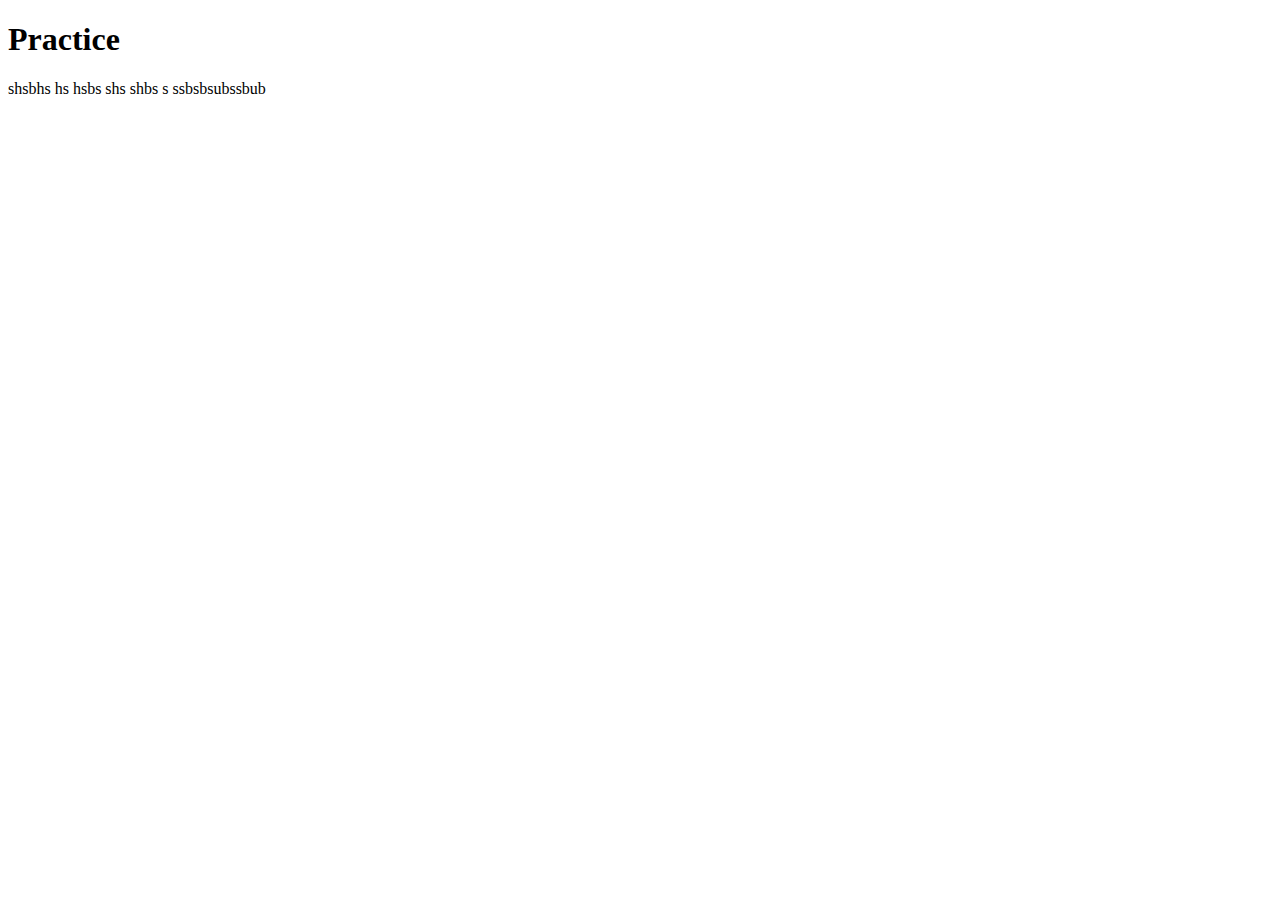
==== week6.html @ 6491061b "test" ====
<!DOCTYPE html> 
<head> 
<link rel= "stylesheet" href="stylesheets/stylesheet.css" /> 
</head>

<body>
	<div class="cd-scrolling-bg cd-bg-1">
		<H1>Practice</H1>
	</div>
	<div class="cd-scrolling-bg cd-color-2">
		<div class="cd-container"> <p> shsbhs hs hsbs  shs  shbs s ssbsbsubssbub </p>
		</div>
	</div>
</div>
</body>

</!DOCTYPE html>
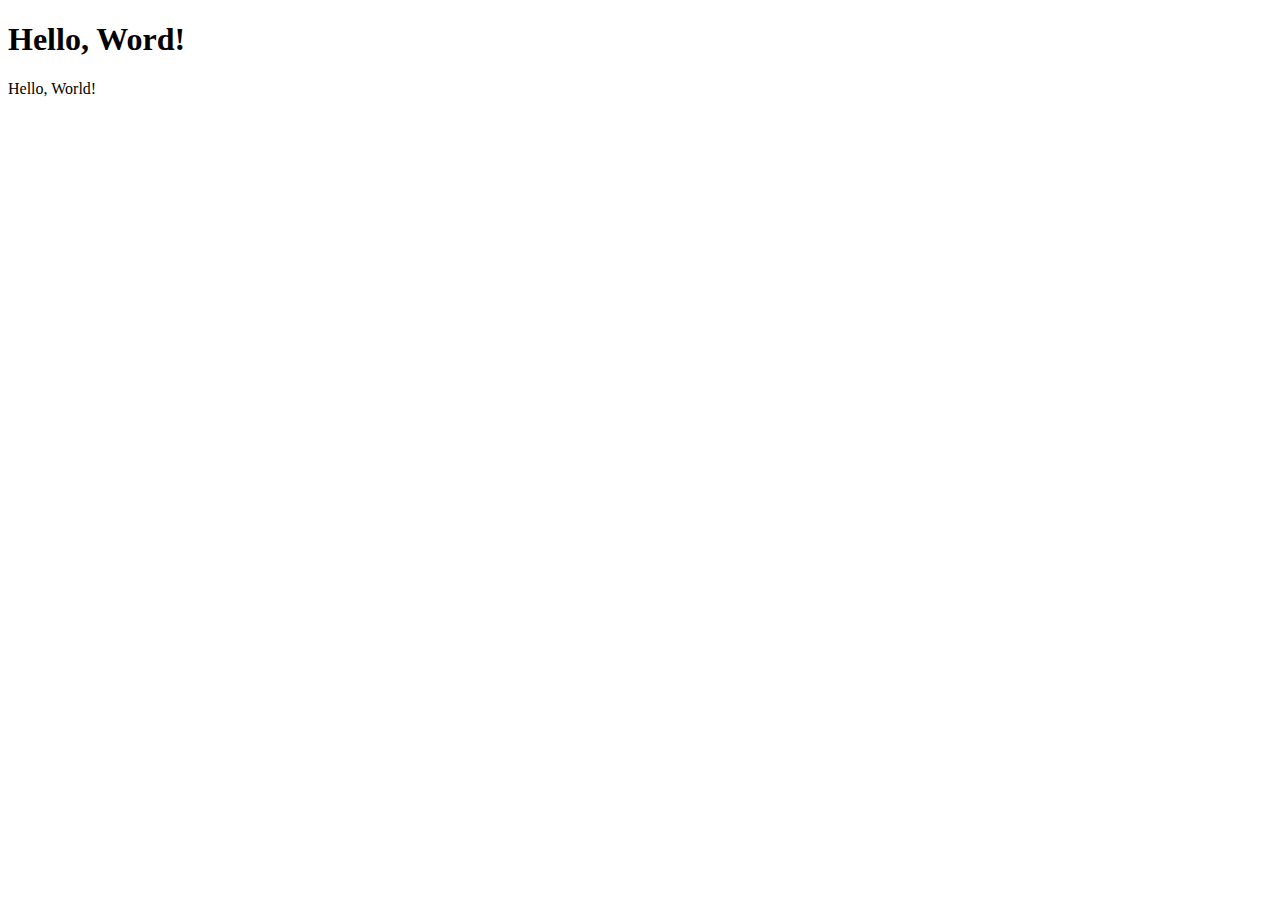
==== commit e24ac8f9: "commit file" ====
--- a/week6.html
+++ b/week6.html
@@ -1,17 +1,19 @@
-<!DOCTYPE html> 
-<head> 
-<link rel= "stylesheet" href="stylesheets/stylesheet.css" /> 
+<!DOCTYPE html>
+<html>
+<head>
+  <title>Week 6 - Intro to JavaScript</title>
 </head>
+<body>
+  <div id="container"></div>
 
-<body>
-	<div class="cd-scrolling-bg cd-bg-1">
-		<H1>Practice</H1>
-	</div>
-	<div class="cd-scrolling-bg cd-color-2">
-		<div class="cd-container"> <p> shsbhs hs hsbs  shs  shbs s ssbsbsubssbub </p>
-		</div>
-	</div>
-</div>
+  <script> 
+  document.write(" Hello, World!");
+  // how to create elements; console.log() tells you page to show you something
+  var h = document.createElement("h1"); console.log(h);
+  var t = document.createTextNode("Hello, Word!"); 
+  h.appendChild(t);
+  var c = document.getElementById("container");
+  c.appendChild(h);
+  </script>
 </body>
-
-</!DOCTYPE html>+</html>